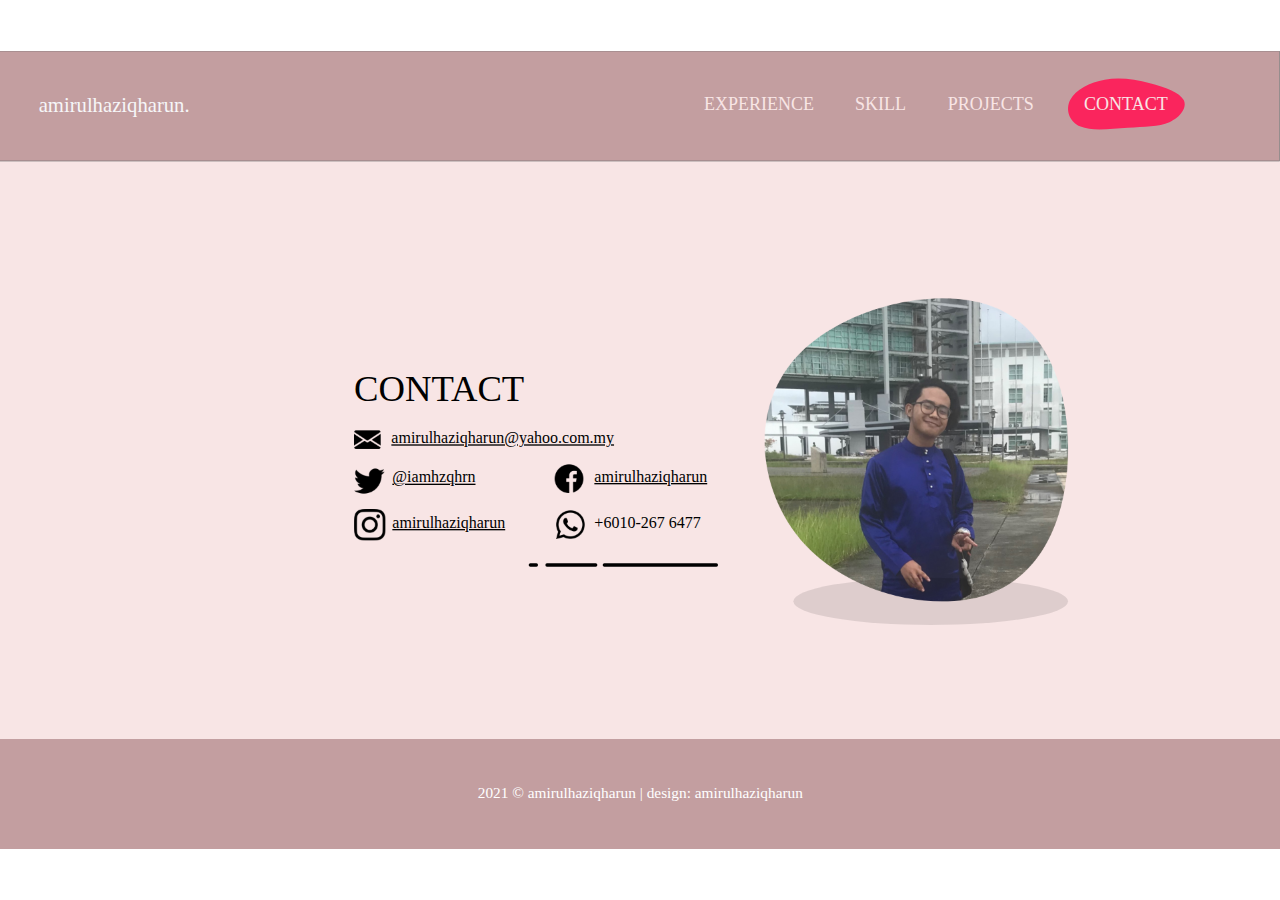
==== Contact.html @ deb5f3b6 "Add update" ====
<!DOCTYPE html>
<html>
<head>
<meta charset="utf-8"/>
<meta http-equiv="X-UA-Compatible" content="IE=edge"/>
<meta name="viewport" content="width=device-width, initial-scale=1.0">
<title>Contact-AmirulHaziqHarun</title>
<link rel="stylesheet" type="text/css" id="applicationStylesheet" href="Contact.css"/>
<script id="applicationScript" type="text/javascript" src="Contact.js"></script>
<link rel="icon" href="icon.png">
</head>
<body>
<div id="Contact">
	<svg class="Rectangle_100">
		<rect id="Rectangle_100" rx="0" ry="0" x="0" y="0" width="1920" height="165">
		</rect>
	</svg>
	<div id="CONTACT_sb">
		<span>CONTACT</span>
	</div>
	<div id="iamhzqhrn">
		<a href="https://twitter.com/iamhzqhrn" style="color:black;" target="_blank">@iamhzqhrn</a>
	</div>
	<div id="amirulhaziqharun_sd">
		<a href="https://www.instagram.com/amirulhaziqharun/" style="color:black;" target="_blank">amirulhaziqharun</a>
	</div>
	<div id="ID6010-267_6477">
		<span>+6010-267 6477</span>
	</div>
	<div id="amirulhaziqharun_sf">
		<a href="https://web.facebook.com/amirulhaziqharun?_rdc=1&_rdr" style="color:black;" target="_blank">amirulhaziqharun</a>
	</div>
	<div id="amirulhaziqharunyahoocommy">
		<a href="mailto:amirulhaziqharun@yahoo.com.my" style="color:black;" target="_blank">amirulhaziqharun@yahoo.com.my</a>
	</div>
	<div id="Group_2_sh">
		<svg class="Line_5_si" viewBox="0 0 168 5">
			<path id="Line_5_si" d="M 0 0 L 168 0">
			</path>
		</svg>
		<svg class="Line_6_sj" viewBox="0 0 73 5">
			<path id="Line_6_sj" d="M 0 0 L 73 0">
			</path>
		</svg>
		<svg class="Line_7_sk" viewBox="0 0 9 5">
			<path id="Line_7_sk" d="M 0 0 L 9 0">
			</path>
		</svg>
	</div>
	<div id="ID2021__amirulhaziqharun__desi_sl">
		<span>2021 © amirulhaziqharun | design: amirulhaziqharun</span>
	</div>
	<img id="email" src="email.png" srcset="email.png 1x">
		
	<img id="twitter" src="twitter.png" srcset="twitter.png 1x">
		
	<img id="facebook" src="facebook.png" srcset="facebook.png 1x">
		
	<img id="instagram" src="instagram.png" srcset="instagram.png 1x">
		
	<img id="whatsapp" src="whatsapp.png" srcset="whatsapp.png 1x">
		
	<svg class="Rectangle_99">
		<rect id="Rectangle_99" rx="0" ry="0" x="0" y="0" width="1920" height="165">
		</rect>
	</svg>
	<div onclick="application.goToTargetView(event)" id="amirulhaziqharun_ss">
		<span>amirulhaziqharun.</span>
	</div>
	<img id="Mask_Group_15" src="Mask_Group_15.png" srcset="Mask_Group_15.png 1x">
		
	</svg>
	<svg class="Ellipse_34">
		<ellipse id="Ellipse_34" rx="206" ry="35.5" cx="206" cy="35.5">
		</ellipse>
	</svg>
	<svg class="blob_3_sv" viewBox="0 0 174.988 76.24">
		<path id="blob_3_sv" d="M 156.2560882568359 4.215496063232422 C 173.3963012695312 11.43525505065918 179.4249114990234 29.76778221130371 171.6231842041016 44.56120681762695 C 163.8214111328125 59.35463714599609 142.1892700195312 70.67973327636719 119.9660873413086 74.57274627685547 C 97.62469482421875 78.46575927734375 74.69224548339844 75.06821441650391 52.11443710327148 69.26409912109375 C 29.53661346435547 63.45998382568359 7.31342887878418 55.32006072998047 1.521209120750427 43.92416381835938 C -4.152795314788818 32.52827453613281 6.722384929656982 17.87640953063965 22.91694450378418 10.79821586608887 C 39.11150360107422 3.720023155212402 60.50722885131836 4.215496063232422 85.56742858886719 2.516727924346924 C 110.509407043457 0.8887437582015991 138.9976501464844 -3.004261016845703 156.2560882568359 4.215496063232422 Z">
		</path>
	</svg>
	<div id="Group_147">
		<div onclick="application.goToTargetView(event)" id="EXPERIENCE_sx">
			<span>EXPERIENCE</span>
		</div>
		<div onclick="application.goToTargetView(event)" id="SKILL_sy">
			<span>SKILL</span>
		</div>
		<div onclick="application.goToTargetView(event)" id="PROJECTS_sz">
			<span>PROJECTS</span>
		</div>
		<div id="CONTACT_s">
			<span>CONTACT</span>
		</div>
	</div>
</div>
</body>
</html>
---- Contact.css ----
.mediaViewInfo {
	--web-view-name: Contact;
	--web-view-id: Contact;
	--web-scale-to-fit: true;
	--web-scale-to-fit-type: width;
	--web-enable-scale-up: true;
	--web-scale-on-resize: true;
	--web-center-horizontally: true;
	--web-center-vertically: true;
	--web-enable-deep-linking: true;
}
:root {
	--web-view-ids: Contact;
}
* {
	margin: 0;
	padding: 0;
	box-sizing: border-box;
	border: none;
}
#Contact {
	position: absolute;
	width: 1920px;
	height: 1197px;
	background-color: rgba(248,229,229,1);
	overflow: hidden;
	--web-view-name: Contact;
	--web-view-id: Contact;
	--web-scale-to-fit: true;
	--web-scale-to-fit-type: width;
	--web-enable-scale-up: true;
	--web-scale-on-resize: true;
	--web-center-horizontally: true;
	--web-center-vertically: true;
	--web-enable-deep-linking: true;
}
@keyframes fadein {

	0% {
		opacity: 0;
	}
	100% {
		opacity: 1;
	}

}
#Rectangle_100 {
	fill: rgba(195,158,160,1);
}
.Rectangle_100 {
	position: absolute;
	overflow: visible;
	width: 1920px;
	height: 165px;
	left: 0px;
	top: 1032px;
}
#CONTACT_sb {
	left: 531px;
	top: 475.25px;
	position: absolute;
	overflow: visible;
	width: 219px;
	white-space: nowrap;
	text-align: left;
	font-family: Source Sans Pro;
	font-style: normal;
	font-weight: normal;
	font-size: 55px;
	color: rgba(0,0,0,1);
}
#iamhzqhrn {
	left: 588.5px;
	top: 626.25px;
	position: absolute;
	overflow: visible;
	width: 130px;
	white-space: nowrap;
	text-align: left;
	font-family: Source Sans Pro;
	font-style: normal;
	font-weight: normal;
	font-size: 24px;
	color: rgba(0,0,0,1);
}
#amirulhaziqharun_sd {
	left: 588.5px;
	top: 694px;
	position: absolute;
	overflow: visible;
	width: 181px;
	white-space: nowrap;
	text-align: left;
	font-family: Source Sans Pro;
	font-style: normal;
	font-weight: normal;
	font-size: 24px;
	color: rgba(0,0,0,1);
}
#ID6010-267_6477 {
	left: 891.5px;
	top: 694px;
	position: absolute;
	overflow: visible;
	width: 156px;
	white-space: nowrap;
	text-align: left;
	font-family: Source Sans Pro;
	font-style: normal;
	font-weight: normal;
	font-size: 24px;
	color: rgba(0,0,0,1);
}
#amirulhaziqharun_sf {
	left: 891.5px;
	top: 625.25px;
	position: absolute;
	overflow: visible;
	width: 181px;
	white-space: nowrap;
	text-align: left;
	font-family: Source Sans Pro;
	font-style: normal;
	font-weight: normal;
	font-size: 24px;
	color: rgba(0,0,0,1);
}
#amirulhaziqharunyahoocommy {
	left: 587px;
	top: 567px;
	position: absolute;
	overflow: visible;
	width: 349px;
	white-space: nowrap;
	text-align: left;
	font-family: Source Sans Pro;
	font-style: normal;
	font-weight: normal;
	font-size: 24px;
	color: rgba(0,0,0,1);
}
#Group_2_sh {
	position: absolute;
	width: 279px;
	height: 1px;
	left: 792.5px;
	top: 771px;
	overflow: visible;
}
#Line_5_si {
	fill: transparent;
	stroke: rgba(0,0,0,1);
	stroke-width: 5px;
	stroke-linejoin: miter;
	stroke-linecap: round;
	stroke-miterlimit: 4;
	shape-rendering: auto;
}
.Line_5_si {
	overflow: visible;
	position: absolute;
	width: 173px;
	height: 5px;
	left: 111px;
	top: 0px;
	transform: matrix(1,0,0,1,0,0);
}
#Line_6_sj {
	fill: transparent;
	stroke: rgba(0,0,0,1);
	stroke-width: 5px;
	stroke-linejoin: miter;
	stroke-linecap: round;
	stroke-miterlimit: 4;
	shape-rendering: auto;
}
.Line_6_sj {
	overflow: visible;
	position: absolute;
	width: 78px;
	height: 5px;
	left: 25px;
	top: 0px;
	transform: matrix(1,0,0,1,0,0);
}
#Line_7_sk {
	fill: transparent;
	stroke: rgba(0,0,0,1);
	stroke-width: 5px;
	stroke-linejoin: miter;
	stroke-linecap: round;
	stroke-miterlimit: 4;
	shape-rendering: auto;
}
.Line_7_sk {
	overflow: visible;
	position: absolute;
	width: 14px;
	height: 5px;
	left: 0px;
	top: 0px;
	transform: matrix(1,0,0,1,0,0);
}
#ID2021__amirulhaziqharun__desi_sl {
	left: 707px;
	top: 1100px;
	position: absolute;
	overflow: visible;
	width: 507px;
	white-space: nowrap;
	text-align: center;
	font-family: Source Sans Pro;
	font-style: normal;
	font-weight: normal;
	font-size: 23px;
	color: rgba(255,255,255,1);
}
#email {
	position: absolute;
	width: 40px;
	height: 40px;
	left: 531px;
	top: 563px;
	overflow: visible;
}
#twitter {
	position: absolute;
	width: 46px;
	height: 46px;
	left: 531px;
	top: 622px;
	overflow: visible;
}
#facebook {
	position: absolute;
	width: 43px;
	height: 43px;
	left: 832px;
	top: 620px;
	overflow: visible;
}
#instagram {
	position: absolute;
	width: 47px;
	height: 47px;
	left: 531px;
	top: 687px;
	overflow: visible;
}
#whatsapp {
	position: absolute;
	width: 43px;
	height: 43px;
	left: 834px;
	top: 689px;
	overflow: visible;
}
#Rectangle_99 {
	fill: rgba(195,158,160,1);
	stroke: rgba(112,112,112,1);
	stroke-width: 1px;
	stroke-linejoin: miter;
	stroke-linecap: butt;
	stroke-miterlimit: 4;
	shape-rendering: auto;
}
.Rectangle_99 {
	position: absolute;
	overflow: visible;
	width: 1920px;
	height: 165px;
	left: -1px;
	top: 0px;
}
#amirulhaziqharun_ss {
	left: 58px;
	top: 63px;
	position: absolute;
	overflow: visible;
	width: 257px;
	white-space: nowrap;
	--web-animation: fadein 0.3s ease-out;
	--web-action-type: page;
	--web-action-target: index.html;
	cursor: pointer;
	text-align: left;
	font-family: Quicksand;
	font-style: normal;
	font-weight: normal;
	font-size: 31px;
	color: rgba(246,246,248,1);
}
#Mask_Group_15 {
	position: absolute;
	width: 455px;
	height: 454.582px;
	left: 1147px;
	top: 371.209px;
	overflow: visible;
}
#Ellipse_34 {
	opacity: 0.1;
	fill: rgba(0,0,0,1);
}
.Ellipse_34 {
	position: absolute;
	overflow: visible;
	width: 412px;
	height: 71px;
	left: 1190px;
	top: 790.291px;
}
#blob_3_sv {
	fill: rgba(250,37,93,1);
}
.blob_3_sv {
	overflow: visible;
	position: absolute;
	width: 174.988px;
	height: 76.24px;
	transform: matrix(1,0,0,1,1601.9997,41.3799) rotate(180deg);
	transform-origin: center;
	left: 0px;
	top: 0px;
}
#Group_147 {
	position: absolute;
	width: 694.034px;
	height: 34px;
	left: 1056px;
	top: 65px;
	overflow: visible;
}
#EXPERIENCE_sx {
	left: 0px;
	top: 0px;
	position: absolute;
	overflow: visible;
	width: 157px;
	white-space: nowrap;
	--web-animation: fadein 0.3s ease-out;
	--web-action-type: page;
	--web-action-target: Experience.html;
	cursor: pointer;
	text-align: left;
	font-family: Quicksand;
	font-style: normal;
	font-weight: normal;
	font-size: 27px;
	color: rgba(248,229,229,1);
}
#SKILL_sy {
	left: 226.345px;
	top: 0px;
	position: absolute;
	overflow: visible;
	width: 70px;
	white-space: nowrap;
	--web-animation: fadein 0.3s ease-out;
	--web-action-type: page;
	--web-action-target: Skills.html;
	cursor: pointer;
	text-align: left;
	font-family: Quicksand;
	font-style: normal;
	font-weight: normal;
	font-size: 27px;
	color: rgba(248,229,229,1);
}
#PROJECTS_sz {
	left: 365.689px;
	top: 0px;
	position: absolute;
	overflow: visible;
	width: 135px;
	white-space: nowrap;
	--web-animation: fadein 0.3s ease-out;
	--web-action-type: page;
	--web-action-target: Projects.html;
	cursor: pointer;
	text-align: left;
	font-family: Quicksand;
	font-style: normal;
	font-weight: normal;
	font-size: 27px;
	color: rgba(248,229,229,1);
}
#CONTACT_s {
	left: 570.034px;
	top: 0px;
	position: absolute;
	overflow: visible;
	width: 125px;
	white-space: nowrap;
	text-align: left;
	font-family: Quicksand;
	font-style: normal;
	font-weight: normal;
	font-size: 27px;
	color: rgba(248,229,229,1);
}
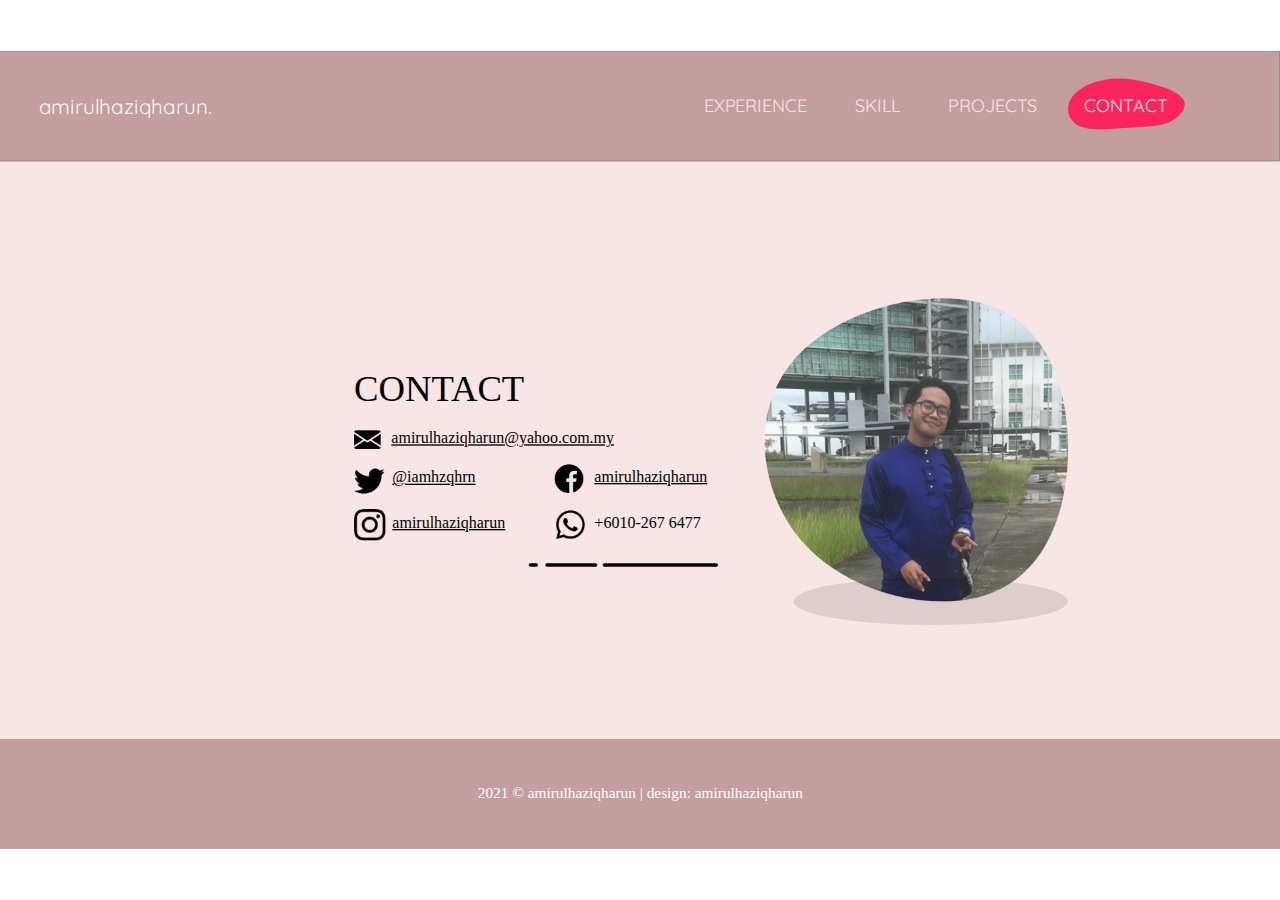
==== commit a551f246: "update font" ====
--- a/Contact.html
+++ b/Contact.html
@@ -5,6 +5,7 @@
 <meta http-equiv="X-UA-Compatible" content="IE=edge"/>
 <meta name="viewport" content="width=device-width, initial-scale=1.0">
 <title>Contact-AmirulHaziqHarun</title>
+<link href='https://fonts.googleapis.com/css?family=Quicksand' rel='stylesheet'>
 <link rel="stylesheet" type="text/css" id="applicationStylesheet" href="Contact.css"/>
 <script id="applicationScript" type="text/javascript" src="Contact.js"></script>
 <link rel="icon" href="icon.png">
@@ -94,4 +95,4 @@
 	</div>
 </div>
 </body>
-</html>+</html>
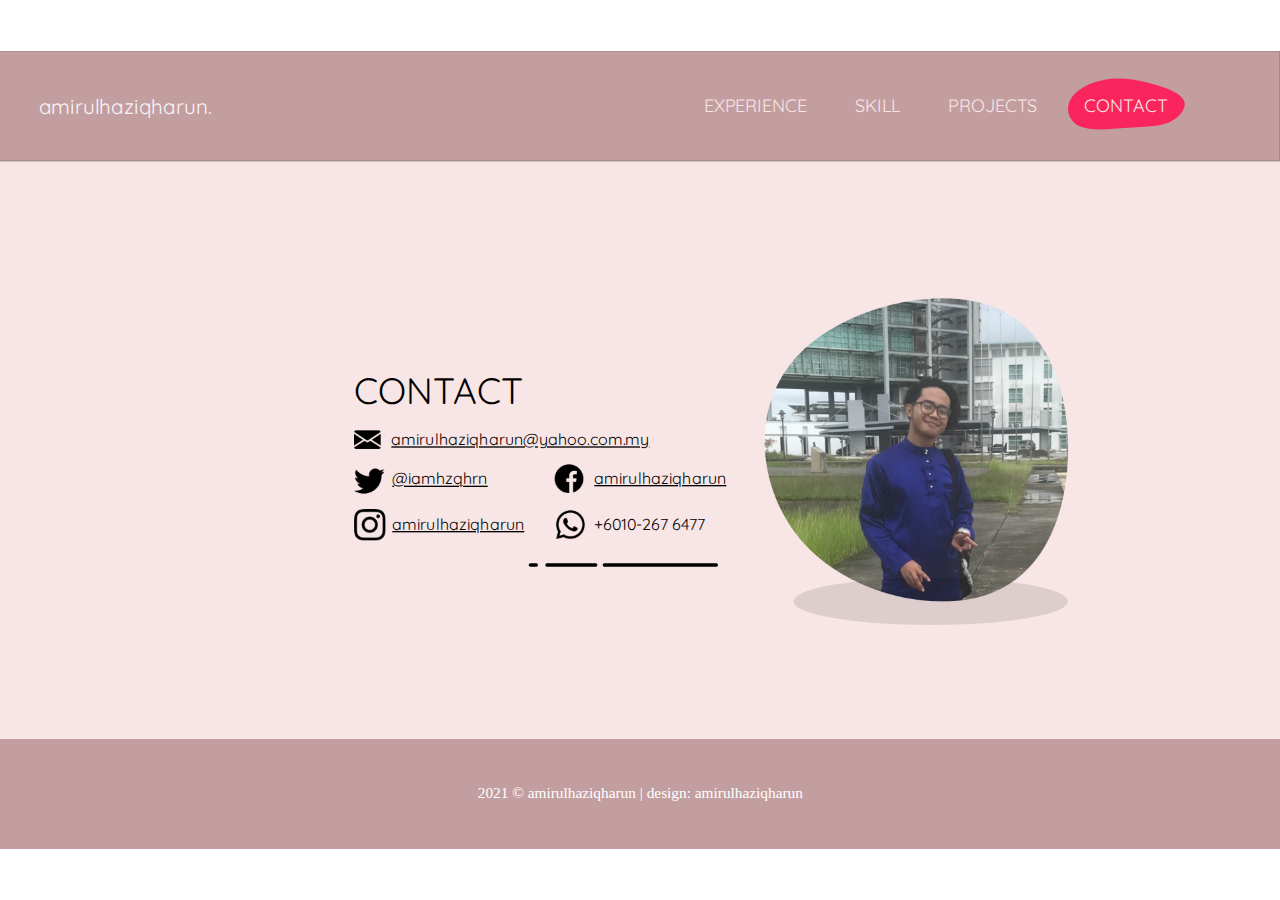
==== commit a23cfd3d: "Update" ====
--- a/Contact.html
+++ b/Contact.html
@@ -4,11 +4,11 @@
 <meta charset="utf-8"/>
 <meta http-equiv="X-UA-Compatible" content="IE=edge"/>
 <meta name="viewport" content="width=device-width, initial-scale=1.0">
-<title>Contact-AmirulHaziqHarun</title>
+<title>Contact</title>
 <link href='https://fonts.googleapis.com/css?family=Quicksand' rel='stylesheet'>
 <link rel="stylesheet" type="text/css" id="applicationStylesheet" href="Contact.css"/>
+<link rel="icon" href="icon.png">
 <script id="applicationScript" type="text/javascript" src="Contact.js"></script>
-<link rel="icon" href="icon.png">
 </head>
 <body>
 <div id="Contact">
@@ -16,39 +16,39 @@
 		<rect id="Rectangle_100" rx="0" ry="0" x="0" y="0" width="1920" height="165">
 		</rect>
 	</svg>
-	<div id="CONTACT_sb">
+	<div id="CONTACT_sa">
 		<span>CONTACT</span>
 	</div>
 	<div id="iamhzqhrn">
 		<a href="https://twitter.com/iamhzqhrn" style="color:black;" target="_blank">@iamhzqhrn</a>
 	</div>
-	<div id="amirulhaziqharun_sd">
+	<div id="amirulhaziqharun_r">
 		<a href="https://www.instagram.com/amirulhaziqharun/" style="color:black;" target="_blank">amirulhaziqharun</a>
 	</div>
 	<div id="ID6010-267_6477">
 		<span>+6010-267 6477</span>
 	</div>
-	<div id="amirulhaziqharun_sf">
+	<div id="amirulhaziqharun_sa">
 		<a href="https://web.facebook.com/amirulhaziqharun?_rdc=1&_rdr" style="color:black;" target="_blank">amirulhaziqharun</a>
 	</div>
 	<div id="amirulhaziqharunyahoocommy">
 		<a href="mailto:amirulhaziqharun@yahoo.com.my" style="color:black;" target="_blank">amirulhaziqharun@yahoo.com.my</a>
 	</div>
-	<div id="Group_2_sh">
-		<svg class="Line_5_si" viewBox="0 0 168 5">
-			<path id="Line_5_si" d="M 0 0 L 168 0">
+	<div id="Group_2_sc">
+		<svg class="Line_5_sd" viewBox="0 0 168 5">
+			<path id="Line_5_sd" d="M 0 0 L 168 0">
 			</path>
 		</svg>
-		<svg class="Line_6_sj" viewBox="0 0 73 5">
-			<path id="Line_6_sj" d="M 0 0 L 73 0">
+		<svg class="Line_6_se" viewBox="0 0 73 5">
+			<path id="Line_6_se" d="M 0 0 L 73 0">
 			</path>
 		</svg>
-		<svg class="Line_7_sk" viewBox="0 0 9 5">
-			<path id="Line_7_sk" d="M 0 0 L 9 0">
+		<svg class="Line_7_sf" viewBox="0 0 9 5">
+			<path id="Line_7_sf" d="M 0 0 L 9 0">
 			</path>
 		</svg>
 	</div>
-	<div id="ID2021__amirulhaziqharun__desi_sl">
+	<div id="ID2021__amirulhaziqharun__desi_sg">
 		<span>2021 © amirulhaziqharun | design: amirulhaziqharun</span>
 	</div>
 	<img id="email" src="email.png" srcset="email.png 1x">
@@ -65,7 +65,7 @@
 		<rect id="Rectangle_99" rx="0" ry="0" x="0" y="0" width="1920" height="165">
 		</rect>
 	</svg>
-	<div onclick="application.goToTargetView(event)" id="amirulhaziqharun_ss">
+	<div onclick="application.goToTargetView(event)" id="amirulhaziqharun_sn">
 		<span>amirulhaziqharun.</span>
 	</div>
 	<img id="Mask_Group_15" src="Mask_Group_15.png" srcset="Mask_Group_15.png 1x">
@@ -75,24 +75,24 @@
 		<ellipse id="Ellipse_34" rx="206" ry="35.5" cx="206" cy="35.5">
 		</ellipse>
 	</svg>
-	<svg class="blob_3_sv" viewBox="0 0 174.988 76.24">
-		<path id="blob_3_sv" d="M 156.2560882568359 4.215496063232422 C 173.3963012695312 11.43525505065918 179.4249114990234 29.76778221130371 171.6231842041016 44.56120681762695 C 163.8214111328125 59.35463714599609 142.1892700195312 70.67973327636719 119.9660873413086 74.57274627685547 C 97.62469482421875 78.46575927734375 74.69224548339844 75.06821441650391 52.11443710327148 69.26409912109375 C 29.53661346435547 63.45998382568359 7.31342887878418 55.32006072998047 1.521209120750427 43.92416381835938 C -4.152795314788818 32.52827453613281 6.722384929656982 17.87640953063965 22.91694450378418 10.79821586608887 C 39.11150360107422 3.720023155212402 60.50722885131836 4.215496063232422 85.56742858886719 2.516727924346924 C 110.509407043457 0.8887437582015991 138.9976501464844 -3.004261016845703 156.2560882568359 4.215496063232422 Z">
+	<svg class="blob_3_sq" viewBox="0 0 174.988 76.24">
+		<path id="blob_3_sq" d="M 156.2560882568359 4.215496063232422 C 173.3963012695312 11.43525505065918 179.4249114990234 29.76778221130371 171.6231842041016 44.56120681762695 C 163.8214111328125 59.35463714599609 142.1892700195312 70.67973327636719 119.9660873413086 74.57274627685547 C 97.62469482421875 78.46575927734375 74.69224548339844 75.06821441650391 52.11443710327148 69.26409912109375 C 29.53661346435547 63.45998382568359 7.31342887878418 55.32006072998047 1.521209120750427 43.92416381835938 C -4.152795314788818 32.52827453613281 6.722384929656982 17.87640953063965 22.91694450378418 10.79821586608887 C 39.11150360107422 3.720023155212402 60.50722885131836 4.215496063232422 85.56742858886719 2.516727924346924 C 110.509407043457 0.8887437582015991 138.9976501464844 -3.004261016845703 156.2560882568359 4.215496063232422 Z">
 		</path>
 	</svg>
 	<div id="Group_147">
-		<div onclick="application.goToTargetView(event)" id="EXPERIENCE_sx">
+		<div onclick="application.goToTargetView(event)" id="EXPERIENCE_ss">
 			<span>EXPERIENCE</span>
 		</div>
-		<div onclick="application.goToTargetView(event)" id="SKILL_sy">
+		<div onclick="application.goToTargetView(event)" id="SKILL_st">
 			<span>SKILL</span>
 		</div>
-		<div onclick="application.goToTargetView(event)" id="PROJECTS_sz">
+		<div onclick="application.goToTargetView(event)" id="PROJECTS_su">
 			<span>PROJECTS</span>
 		</div>
-		<div id="CONTACT_s">
+		<div id="CONTACT_sv">
 			<span>CONTACT</span>
 		</div>
 	</div>
 </div>
 </body>
-</html>
+</html>--- a/Contact.css
+++ b/Contact.css
@@ -55,15 +55,15 @@
 	left: 0px;
 	top: 1032px;
 }
-#CONTACT_sb {
+#CONTACT_sa {
 	left: 531px;
-	top: 475.25px;
-	position: absolute;
-	overflow: visible;
-	width: 219px;
-	white-space: nowrap;
-	text-align: left;
-	font-family: Source Sans Pro;
+	top: 474.25px;
+	position: absolute;
+	overflow: visible;
+	width: 254px;
+	white-space: nowrap;
+	text-align: left;
+	font-family: Quicksand;
 	font-style: normal;
 	font-weight: normal;
 	font-size: 55px;
@@ -74,24 +74,24 @@
 	top: 626.25px;
 	position: absolute;
 	overflow: visible;
-	width: 130px;
-	white-space: nowrap;
-	text-align: left;
-	font-family: Source Sans Pro;
+	width: 142px;
+	white-space: nowrap;
+	text-align: left;
+	font-family: Quicksand;
 	font-style: normal;
 	font-weight: normal;
 	font-size: 24px;
 	color: rgba(0,0,0,1);
 }
-#amirulhaziqharun_sd {
+#amirulhaziqharun_r {
 	left: 588.5px;
 	top: 694px;
 	position: absolute;
 	overflow: visible;
-	width: 181px;
-	white-space: nowrap;
-	text-align: left;
-	font-family: Source Sans Pro;
+	width: 195px;
+	white-space: nowrap;
+	text-align: left;
+	font-family: Quicksand;
 	font-style: normal;
 	font-weight: normal;
 	font-size: 24px;
@@ -102,24 +102,24 @@
 	top: 694px;
 	position: absolute;
 	overflow: visible;
-	width: 156px;
-	white-space: nowrap;
-	text-align: left;
-	font-family: Source Sans Pro;
+	width: 170px;
+	white-space: nowrap;
+	text-align: left;
+	font-family: Quicksand;
 	font-style: normal;
 	font-weight: normal;
 	font-size: 24px;
 	color: rgba(0,0,0,1);
 }
-#amirulhaziqharun_sf {
+#amirulhaziqharun_sa {
 	left: 891.5px;
 	top: 625.25px;
 	position: absolute;
 	overflow: visible;
-	width: 181px;
-	white-space: nowrap;
-	text-align: left;
-	font-family: Source Sans Pro;
+	width: 195px;
+	white-space: nowrap;
+	text-align: left;
+	font-family: Quicksand;
 	font-style: normal;
 	font-weight: normal;
 	font-size: 24px;
@@ -130,16 +130,16 @@
 	top: 567px;
 	position: absolute;
 	overflow: visible;
-	width: 349px;
-	white-space: nowrap;
-	text-align: left;
-	font-family: Source Sans Pro;
+	width: 382px;
+	white-space: nowrap;
+	text-align: left;
+	font-family: Quicksand;
 	font-style: normal;
 	font-weight: normal;
 	font-size: 24px;
 	color: rgba(0,0,0,1);
 }
-#Group_2_sh {
+#Group_2_sc {
 	position: absolute;
 	width: 279px;
 	height: 1px;
@@ -147,7 +147,7 @@
 	top: 771px;
 	overflow: visible;
 }
-#Line_5_si {
+#Line_5_sd {
 	fill: transparent;
 	stroke: rgba(0,0,0,1);
 	stroke-width: 5px;
@@ -156,7 +156,7 @@
 	stroke-miterlimit: 4;
 	shape-rendering: auto;
 }
-.Line_5_si {
+.Line_5_sd {
 	overflow: visible;
 	position: absolute;
 	width: 173px;
@@ -165,7 +165,7 @@
 	top: 0px;
 	transform: matrix(1,0,0,1,0,0);
 }
-#Line_6_sj {
+#Line_6_se {
 	fill: transparent;
 	stroke: rgba(0,0,0,1);
 	stroke-width: 5px;
@@ -174,7 +174,7 @@
 	stroke-miterlimit: 4;
 	shape-rendering: auto;
 }
-.Line_6_sj {
+.Line_6_se {
 	overflow: visible;
 	position: absolute;
 	width: 78px;
@@ -183,7 +183,7 @@
 	top: 0px;
 	transform: matrix(1,0,0,1,0,0);
 }
-#Line_7_sk {
+#Line_7_sf {
 	fill: transparent;
 	stroke: rgba(0,0,0,1);
 	stroke-width: 5px;
@@ -192,7 +192,7 @@
 	stroke-miterlimit: 4;
 	shape-rendering: auto;
 }
-.Line_7_sk {
+.Line_7_sf {
 	overflow: visible;
 	position: absolute;
 	width: 14px;
@@ -201,7 +201,7 @@
 	top: 0px;
 	transform: matrix(1,0,0,1,0,0);
 }
-#ID2021__amirulhaziqharun__desi_sl {
+#ID2021__amirulhaziqharun__desi_sg {
 	left: 707px;
 	top: 1100px;
 	position: absolute;
@@ -272,7 +272,7 @@
 	left: -1px;
 	top: 0px;
 }
-#amirulhaziqharun_ss {
+#amirulhaziqharun_sn {
 	left: 58px;
 	top: 63px;
 	position: absolute;
@@ -310,10 +310,10 @@
 	left: 1190px;
 	top: 790.291px;
 }
-#blob_3_sv {
+#blob_3_sq {
 	fill: rgba(250,37,93,1);
 }
-.blob_3_sv {
+.blob_3_sq {
 	overflow: visible;
 	position: absolute;
 	width: 174.988px;
@@ -331,7 +331,7 @@
 	top: 65px;
 	overflow: visible;
 }
-#EXPERIENCE_sx {
+#EXPERIENCE_ss {
 	left: 0px;
 	top: 0px;
 	position: absolute;
@@ -349,7 +349,7 @@
 	font-size: 27px;
 	color: rgba(248,229,229,1);
 }
-#SKILL_sy {
+#SKILL_st {
 	left: 226.345px;
 	top: 0px;
 	position: absolute;
@@ -367,7 +367,7 @@
 	font-size: 27px;
 	color: rgba(248,229,229,1);
 }
-#PROJECTS_sz {
+#PROJECTS_su {
 	left: 365.689px;
 	top: 0px;
 	position: absolute;
@@ -385,7 +385,7 @@
 	font-size: 27px;
 	color: rgba(248,229,229,1);
 }
-#CONTACT_s {
+#CONTACT_sv {
 	left: 570.034px;
 	top: 0px;
 	position: absolute;
